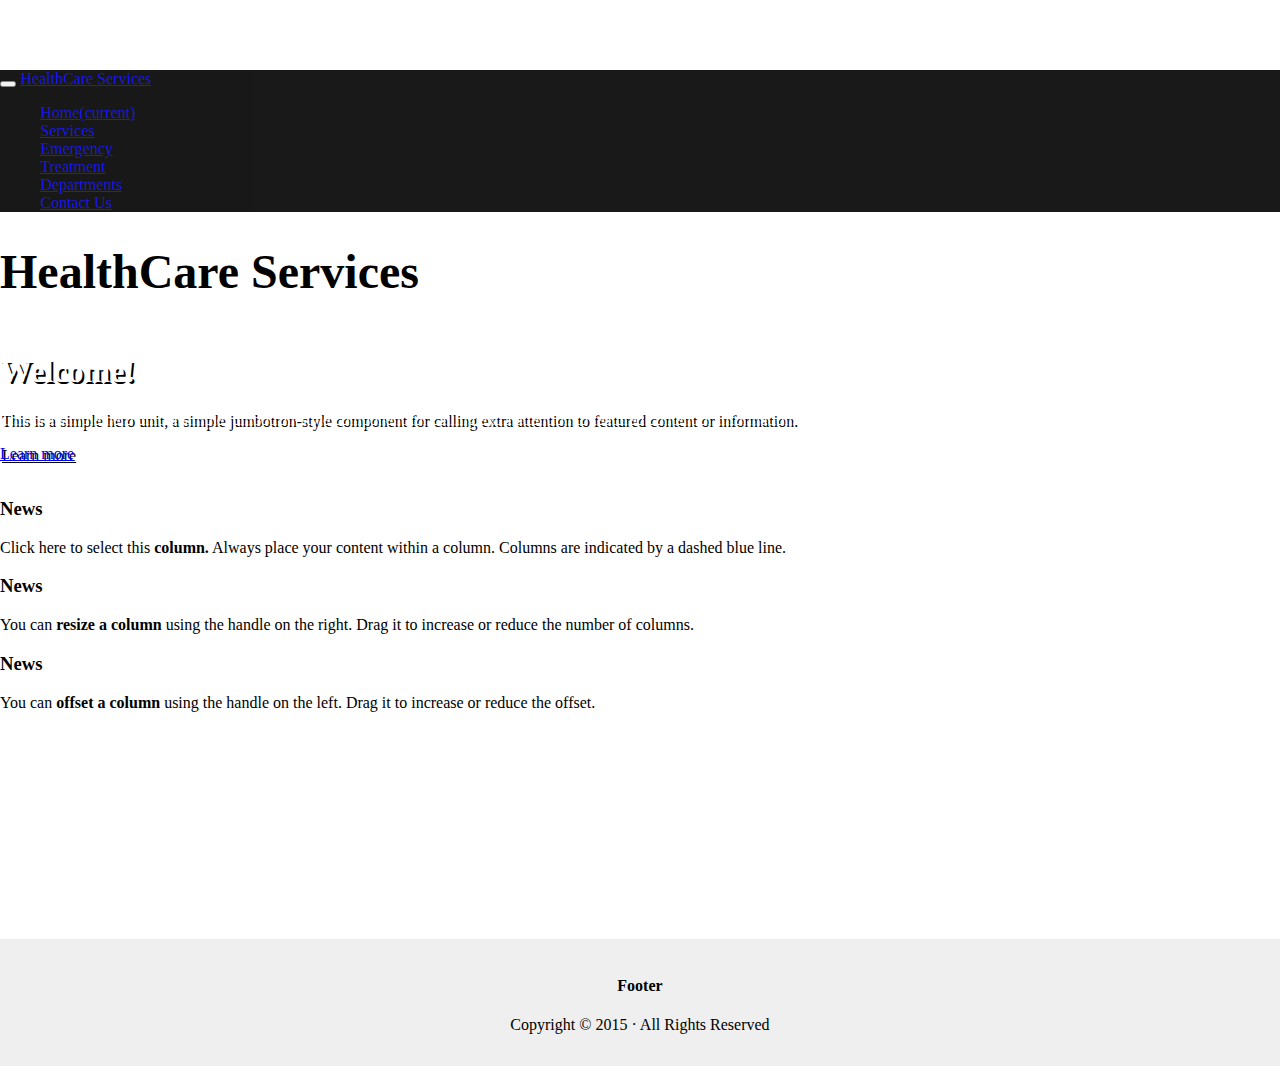
==== index.html @ 93f6fc1b "Rename index2.html to index.html" ====
<!DOCTYPE html>
<html lang="en">
<head>
<meta charset="utf-8">
<meta http-equiv="X-UA-Compatible" content="IE=edge">
<meta name="viewport" content="width=device-width, initial-scale=1">
<title>Home</title>

<!-- Bootstrap -->
<link href="css/bootstrap.css" rel="stylesheet">
<link href="css/w3.css" rel="stylesheet">
<link href="css/stykle.css" rel="stylesheet">

<!-- HTML5 shim and Respond.js for IE8 support of HTML5 elements and media queries -->
<!-- WARNING: Respond.js doesn't work if you view the page via file:// -->
<!--[if lt IE 9]>
      <script src="https://oss.maxcdn.com/html5shiv/3.7.2/html5shiv.min.js"></script>
      <script src="https://oss.maxcdn.com/respond/1.4.2/respond.min.js"></script>
    <![endif]-->
</head>
<body>
<nav class="navbar navbar-inverse navbar-fixed-top">
  <div class="container-fluid">
    <!-- Brand and toggle get grouped for better mobile display -->
    <div class="navbar-header">
      <button type="button" class="navbar-toggle collapsed" data-toggle="collapse" data-target="#inverseNavbar1"><span class="icon-bar"></span><span class="icon-bar"></span><span class="icon-bar"></span></button>
      <a class="navbar-brand" href="#">HealthCare Services</a></div>
    <!-- Collect the nav links, forms, and other content for toggling -->
    <div class="collapse navbar-collapse" id="inverseNavbar1">
      <ul class="nav navbar-nav">
        <li class="active"><a href="index2.html">Home<span class="sr-only">(current)</span></a></li>
        <li><a href="services.html">Services</a></li>
        <li><a href="emergency.html">Emergency</a></li>
          <li><a href="treatment.html">Treatment</a></li>
          <li><a href="dept.html">Departments</a></li>
          <li><a href="contact.html">Contact Us</a></li>
        </li>
      </ul>
       
      
    </div>
    <!-- /.navbar-collapse -->
  </div>
  <!-- /.container-fluid -->
</nav>
<div class="container-fluid">
  <div class="row">
    <div>
      <h1 class="text-center" style="font-size:48px">HealthCare Services</h1>
    </div>
  </div>
</div>
<div class="jumbotron">
<div class="container">
  <h1>Welcome!</h1>
  <p>This is a simple hero unit, a simple jumbotron-style component for calling extra attention to featured content or information.</p>
  <p><a class="btn btn-primary btn-lg" href="#" role="button">Learn more</a></p>
  </div>
</div>
<div class="container">
  <div class="row w3-card-4">
    <div class="text-justify col-sm-4">
      <h3 class="text-center"> News</h3>
      <p> Click here to select this<strong> column.</strong> Always place your content within a column. Columns are indicated by a dashed blue line. </p>
    </div>
    <div class="col-sm-4 text-justify">
    <h3 class="text-center"> News</h3> You can <strong>resize a column</strong> using the handle on the right. Drag it to increase or reduce the number of columns.</div>
    <div class="col-sm-4 text-justify"	>
    <h3 class="text-center"> News</h3> You can <strong>offset a column</strong> using the handle on the left. Drag it to increase or reduce the offset. </div>
  </div>
      </div>
  <div class="row w3-black footer">
    <div class="text-center col-md-6 col-md-offset-3">
      <h4>Footer </h4>
      <p>Copyright &copy; 2015 &middot; All Rights Reserved</p>
    </div>
  </div>
</div>
<!-- jQuery (necessary for Bootstrap's JavaScript plugins) --> 
<script src="js/jquery-1.11.2.min.js"></script>

<!-- Include all compiled plugins (below), or include individual files as needed --> 
<script src="js/bootstrap.js"></script>
</body>
</html>
---- css/stykle.css ----
@charset "utf-8";

html {
  height: 100%;
  box-sizing: border-box;
}

.navbar-inverse {
	opacity:0.9;
  background-color:#000000;
  background-image: none;
  background-repeat: no-repeat;
  
 }
 body {
	  padding-top: 70px; 
	  position: relative;
  		margin: 0;
  padding-bottom: 6rem;
  min-height: 100%;
	  }

.jumbotron {
    position: relative;
	background:url(../img/healthcare-industry.jpg);
    width: 100%;
    height: 100%;
    background-size: cover;
    overflow: hidden;
}

.jumbotron p{
	color:#FFFFFF;
	text-shadow: 2px 2px #000000;
}

.jumbotron h1{
	color:#FFFFFF;
	text-shadow: 2px 2px #000000;
}

.footer {
  position: absolute;
  right: 0;
  bottom: 0;
  left: 0;
  padding: 1rem;
  background-color: #efefef;
  text-align: center;
}
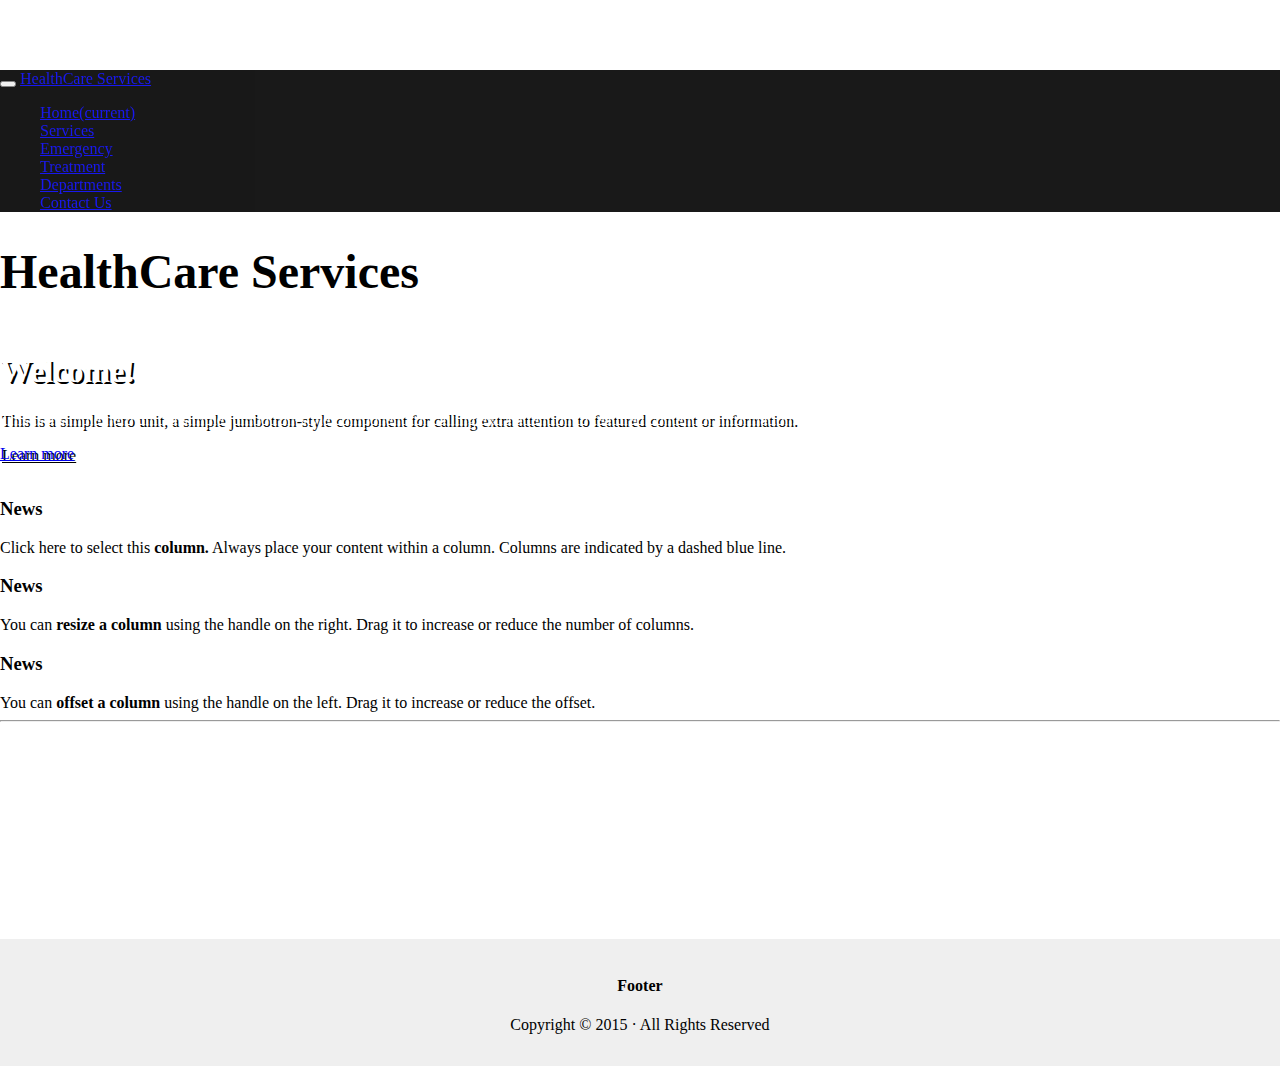
==== commit 0d1470e2: "Update index.html" ====
--- a/index.html
+++ b/index.html
@@ -69,6 +69,7 @@
     <h3 class="text-center"> News</h3> You can <strong>offset a column</strong> using the handle on the left. Drag it to increase or reduce the offset. </div>
   </div>
       </div>
+      <hr>
   <div class="row w3-black footer">
     <div class="text-center col-md-6 col-md-offset-3">
       <h4>Footer </h4>
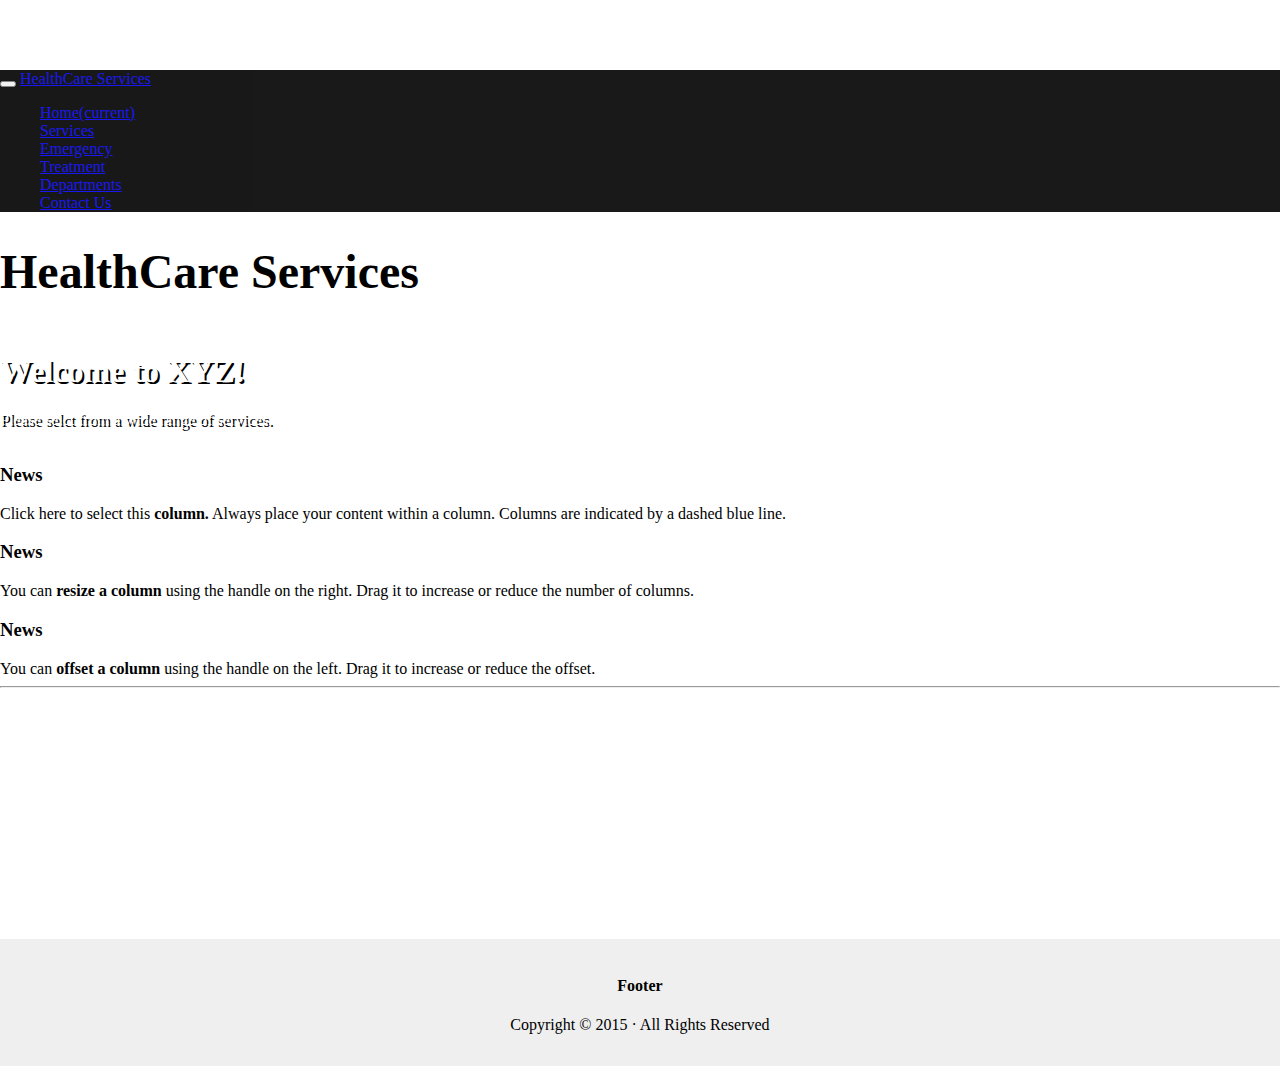
==== commit 0ac84854: "Update index.html" ====
--- a/index.html
+++ b/index.html
@@ -52,9 +52,8 @@
 </div>
 <div class="jumbotron">
 <div class="container">
-  <h1>Welcome!</h1>
-  <p>This is a simple hero unit, a simple jumbotron-style component for calling extra attention to featured content or information.</p>
-  <p><a class="btn btn-primary btn-lg" href="#" role="button">Learn more</a></p>
+  <h1>Welcome to XYZ!</h1>
+  <p>Please selct from a wide range of services.</p>
   </div>
 </div>
 <div class="container">
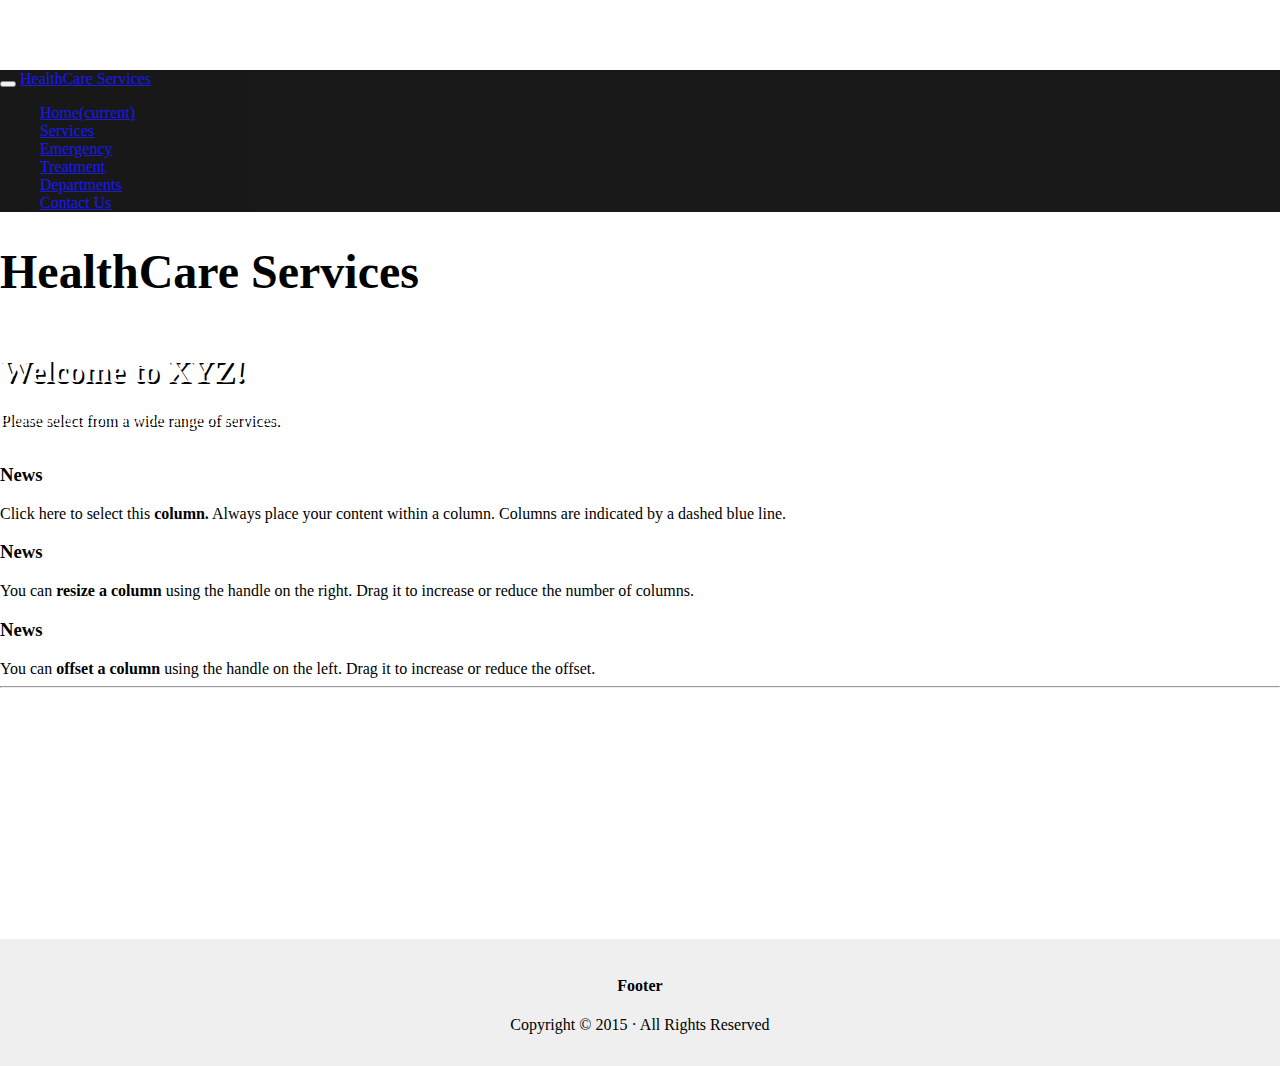
==== commit 3e980d7b: "Update index.html" ====
--- a/index.html
+++ b/index.html
@@ -53,7 +53,7 @@
 <div class="jumbotron">
 <div class="container">
   <h1>Welcome to XYZ!</h1>
-  <p>Please selct from a wide range of services.</p>
+  <p>Please select from a wide range of services.</p>
   </div>
 </div>
 <div class="container">
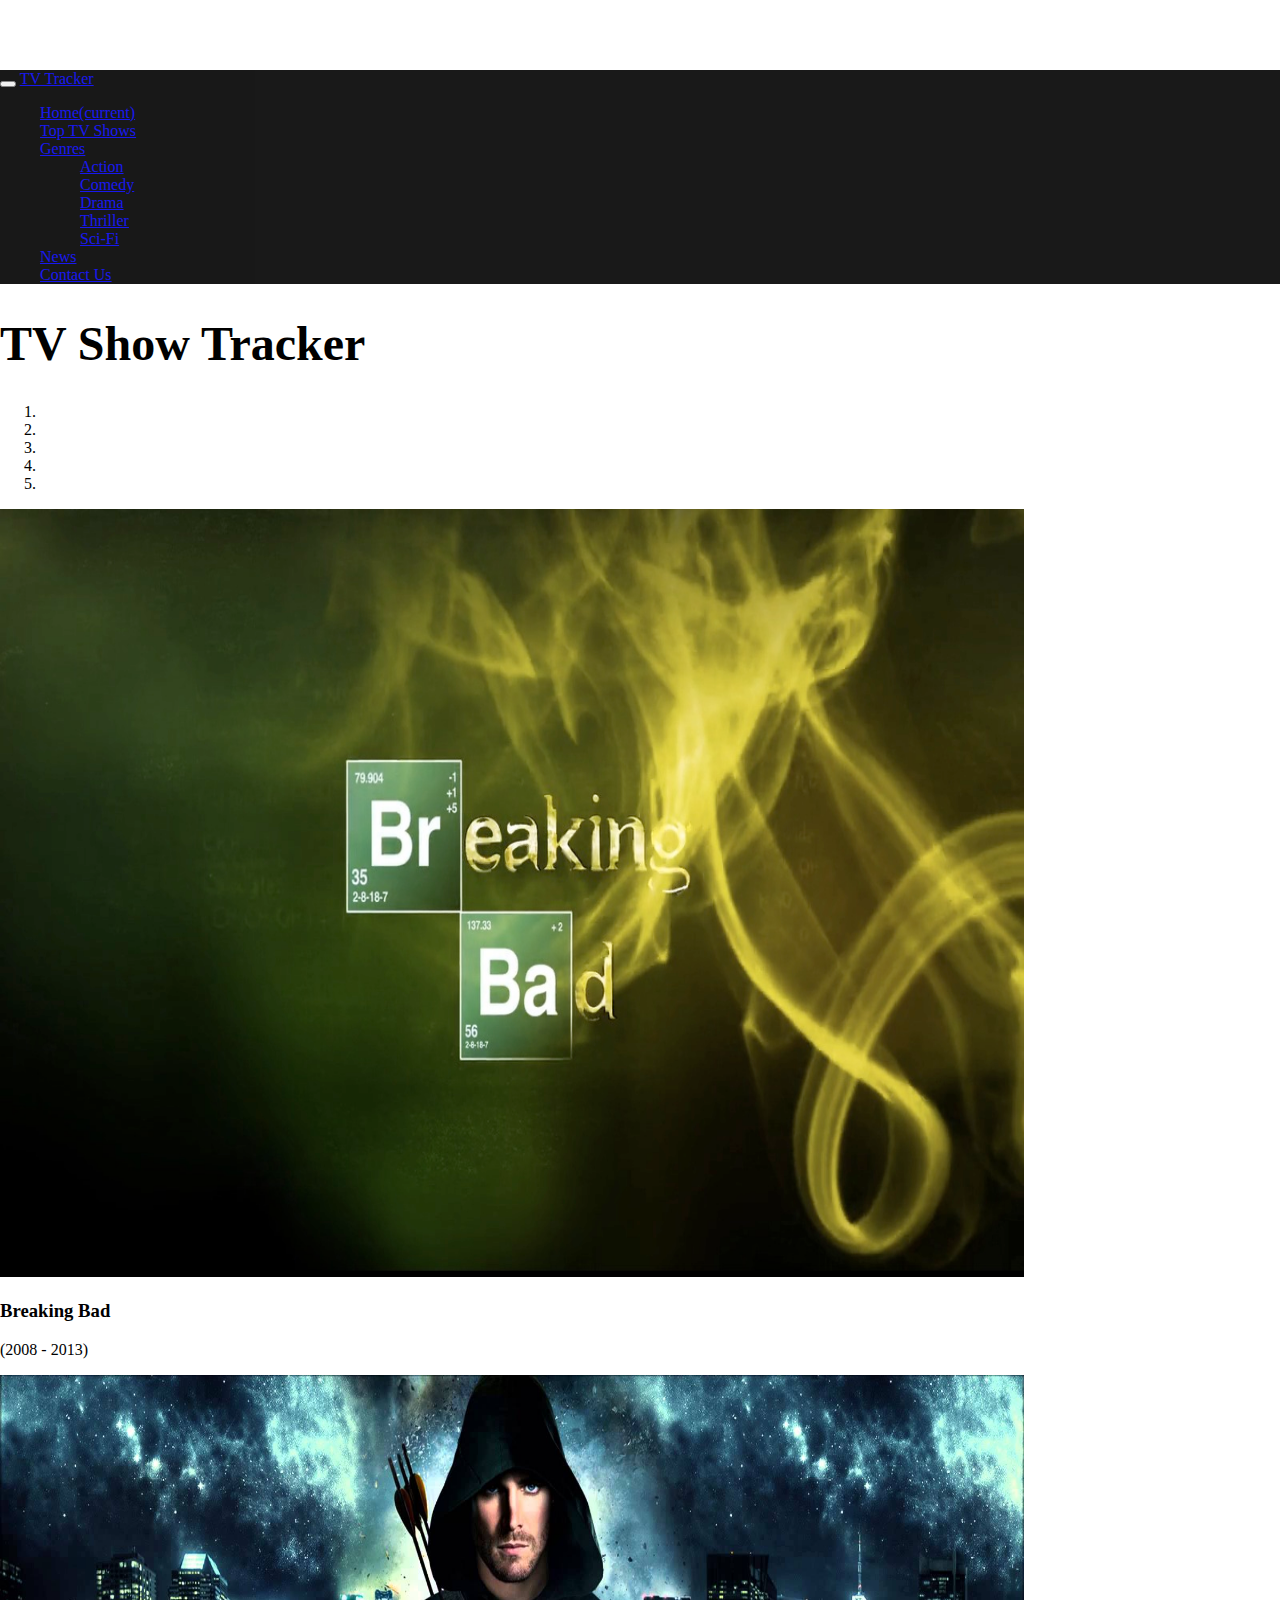
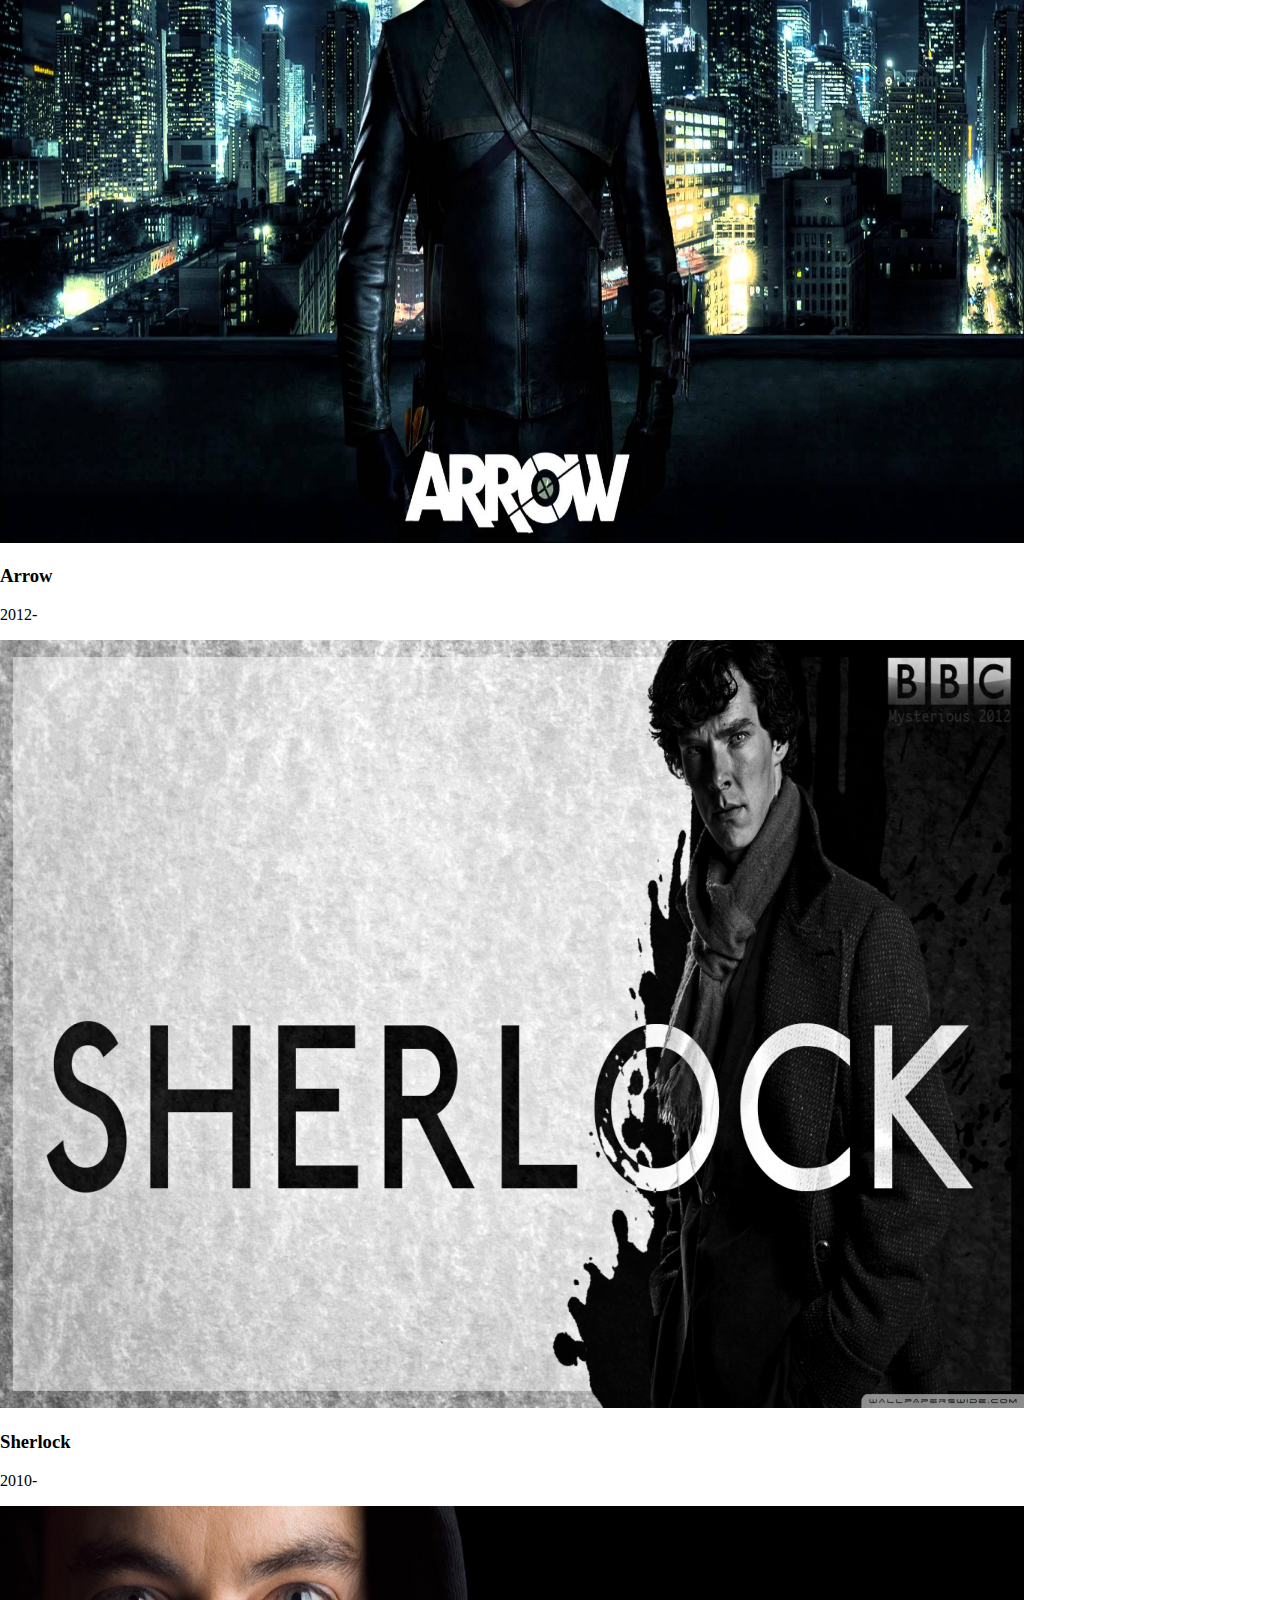
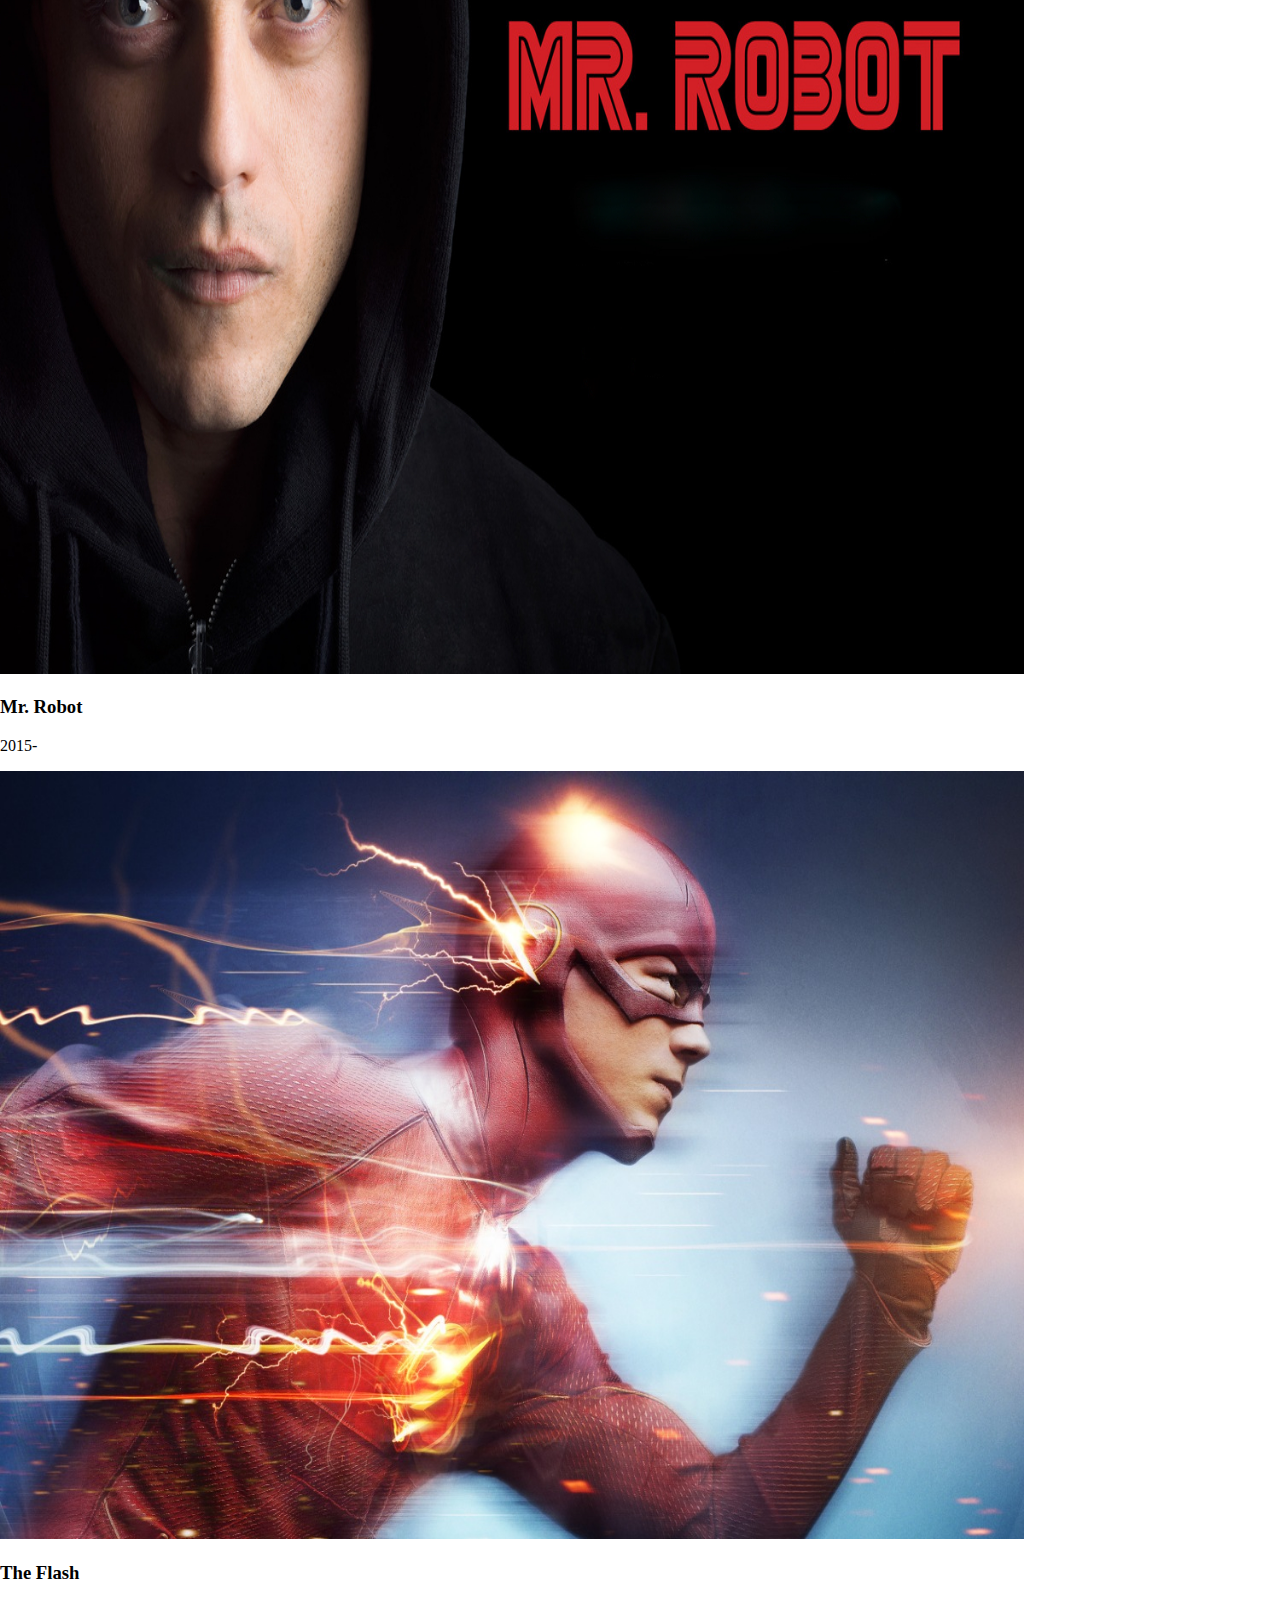
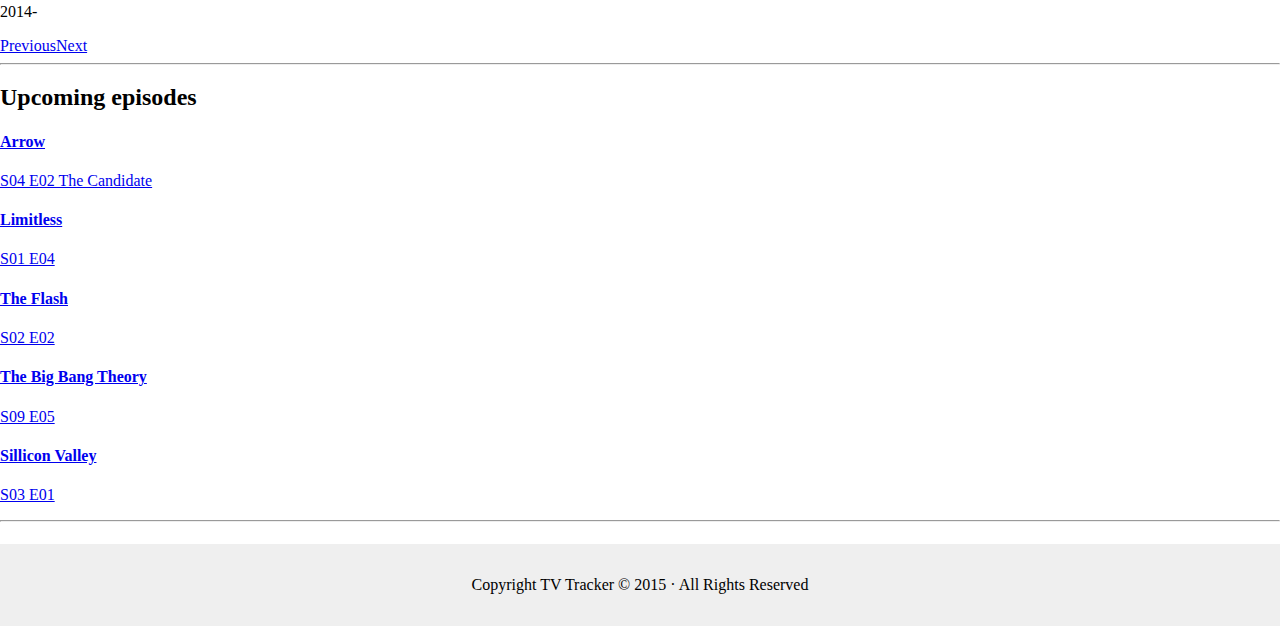
==== commit 5bd96af7: "Rebuilt" ====
--- a/index.html
+++ b/index.html
@@ -24,17 +24,23 @@
     <!-- Brand and toggle get grouped for better mobile display -->
     <div class="navbar-header">
       <button type="button" class="navbar-toggle collapsed" data-toggle="collapse" data-target="#inverseNavbar1"><span class="icon-bar"></span><span class="icon-bar"></span><span class="icon-bar"></span></button>
-      <a class="navbar-brand" href="#">HealthCare Services</a></div>
-    <!-- Collect the nav links, forms, and other content for toggling -->
+      <a class="navbar-brand" href="index.html">TV Tracker</a></div>
     <div class="collapse navbar-collapse" id="inverseNavbar1">
       <ul class="nav navbar-nav">
-        <li class="active"><a href="index2.html">Home<span class="sr-only">(current)</span></a></li>
-        <li><a href="services.html">Services</a></li>
-        <li><a href="emergency.html">Emergency</a></li>
-          <li><a href="treatment.html">Treatment</a></li>
-          <li><a href="dept.html">Departments</a></li>
+        <li class="active"><a href="index.html">Home<span class="sr-only">(current)</span></a></li>
+        
+        <li><a href="top.html">Top TV Shows</a></li>
+        <li class="dropdown"><a href="#" class="dropdown-toggle" data-toggle="dropdown" role="button" aria-expanded="false">Genres<span class="caret"></span></a>
+          <ul class="dropdown-menu" role="menu">
+            <li><a href="action.html">Action</a></li>
+            <li><a href="comedy.html">Comedy</a></li>
+            <li><a href="drama.html">Drama</a></li>
+            <li><a href="thriller.html">Thriller</a></li>
+            <li><a href="scifi.html">Sci-Fi</a></li>            
+          </ul>
+        </li>
+          <li><a href="news.html">News</a></li>
           <li><a href="contact.html">Contact Us</a></li>
-        </li>
       </ul>
        
       
@@ -46,36 +52,97 @@
 <div class="container-fluid">
   <div class="row">
     <div>
-      <h1 class="text-center" style="font-size:48px">HealthCare Services</h1>
+      <h1 class="text-center" style="font-size:48px">TV Show Tracker</h1>
+      <div id="carousel1" class="carousel slide" data-ride="carousel">
+        <ol class="carousel-indicators">
+          <li data-target="#carousel1" data-slide-to="0" class="active"></li>
+          <li data-target="#carousel1" data-slide-to="1"></li>
+          <li data-target="#carousel1" data-slide-to="2"></li>
+          <li data-target="#carousel1" data-slide-to="3"></li>
+		<li data-target="#carousel1" data-slide-to="4"></li>
+        </ol>
+        <div class="carousel-inner" role="listbox">
+          <div class="item active"><a href="breakingbad.html">
+          <img src="img/Breaking_Bad_Title_Sequence.jpg" height="768" width="1024" alt="First slide image" class="center-block">
+          </a>
+            <div class="carousel-caption">
+              <h3>Breaking Bad</h3>
+              <p>(2008 - 2013)</p>
+            </div>
+          </div>
+          <div class="item"><a href="arrow.html">
+          <img src="img/maxresdefault.jpg" alt="Second slide image" width="1024" height="768" class="center-block">
+          </a>
+            <div class="carousel-caption">
+              <h3>Arrow</h3>
+              <p>2012-</p>
+            </div>
+          </div>
+          <div class="item"><a href="sherlock.html">
+          <img src="img/sherlock-wallpaper-1366x768 (1).jpg" alt="Third slide image" width="1024" height="768" class="center-block">
+          </a>
+            <div class="carousel-caption">
+              <h3>Sherlock</h3>
+              <p>2010-</p>
+            </div>
+          </div>
+           <div class="item"><a href="mrrorbot.html">
+           <img src="img/mr.-robot-key-art1.jpg" alt="Third slide image" width="1024" height="768" class="center-block">
+           </a>
+            <div class="carousel-caption">
+              <h3>Mr. Robot</h3>
+              <p>2015-</p>
+            </div>
+          </div>
+            <div class="item"><a href="flash.html">
+            <img src="img/the_flash.jpg" alt="Third slide image" width="1024" height="768" class="center-block img-responsive">
+            </a>
+            <div class="carousel-caption">
+              <h3>The Flash</h3>
+              <p>2014-</p>
+            </div>
+          </div>
+
+        </div>
+        <a class="left carousel-control" href="#carousel1" role="button" data-slide="prev"><span class="glyphicon glyphicon-chevron-left" aria-hidden="true"></span><span class="sr-only">Previous</span></a><a class="right carousel-control" href="#carousel1" role="button" data-slide="next"><span class="glyphicon glyphicon-chevron-right" aria-hidden="true"></span><span class="sr-only">Next</span></a></div>
     </div>
   </div>
 </div>
-<div class="jumbotron">
+<hr>
+
 <div class="container">
-  <h1>Welcome to XYZ!</h1>
-  <p>Please select from a wide range of services.</p>
+  <h2 class="text-center">Upcoming episodes</h2>
+  <div class="list-group">
+    <a href="arrow.html" class="list-group-item">
+      <h4 class="list-group-item-heading">Arrow</h4>
+      <p class="list-group-item-text">S04 E02 The Candidate</p>
+    </a>
+    <a href="limitless.html" class="list-group-item">
+      <h4 class="list-group-item-heading">Limitless</h4>
+      <p class="list-group-item-text">S01 E04</p>
+    </a>
+    <a href="flash.html" class="list-group-item">
+      <h4 class="list-group-item-heading">The Flash</h4>
+      <p class="list-group-item-text">S02 E02</p>
+    </a>
+    <a href="tbbt.html" class="list-group-item">
+      <h4 class="list-group-item-heading">The Big Bang Theory</h4>
+      <p class="list-group-item-text">S09 E05</p>
+    </a>
+    <a href="sv.html" class="list-group-item">
+      <h4 class="list-group-item-heading">Sillicon Valley</h4>
+      <p class="list-group-item-text">S03 E01</p>
+    </a>
   </div>
 </div>
-<div class="container">
-  <div class="row w3-card-4">
-    <div class="text-justify col-sm-4">
-      <h3 class="text-center"> News</h3>
-      <p> Click here to select this<strong> column.</strong> Always place your content within a column. Columns are indicated by a dashed blue line. </p>
-    </div>
-    <div class="col-sm-4 text-justify">
-    <h3 class="text-center"> News</h3> You can <strong>resize a column</strong> using the handle on the right. Drag it to increase or reduce the number of columns.</div>
-    <div class="col-sm-4 text-justify"	>
-    <h3 class="text-center"> News</h3> You can <strong>offset a column</strong> using the handle on the left. Drag it to increase or reduce the offset. </div>
-  </div>
-      </div>
-      <hr>
+
+<hr>
+	  
   <div class="row w3-black footer">
     <div class="text-center col-md-6 col-md-offset-3">
-      <h4>Footer </h4>
-      <p>Copyright &copy; 2015 &middot; All Rights Reserved</p>
+      <p>Copyright TV Tracker &copy; 2015 &middot; All Rights Reserved</p>
     </div>
   </div>
-</div>
 <!-- jQuery (necessary for Bootstrap's JavaScript plugins) --> 
 <script src="js/jquery-1.11.2.min.js"></script>
 
--- a/css/stykle.css
+++ b/css/stykle.css
@@ -47,4 +47,16 @@
   padding: 1rem;
   background-color: #efefef;
   text-align: center;
+}
+
+.row-centered {
+    text-align:center;
+}
+.col-centered {
+    display:inline-block;
+    float:none;
+    /* reset the text-align */
+    text-align:left;
+    /* inline-block space fix */
+    margin-right:-4px;
 }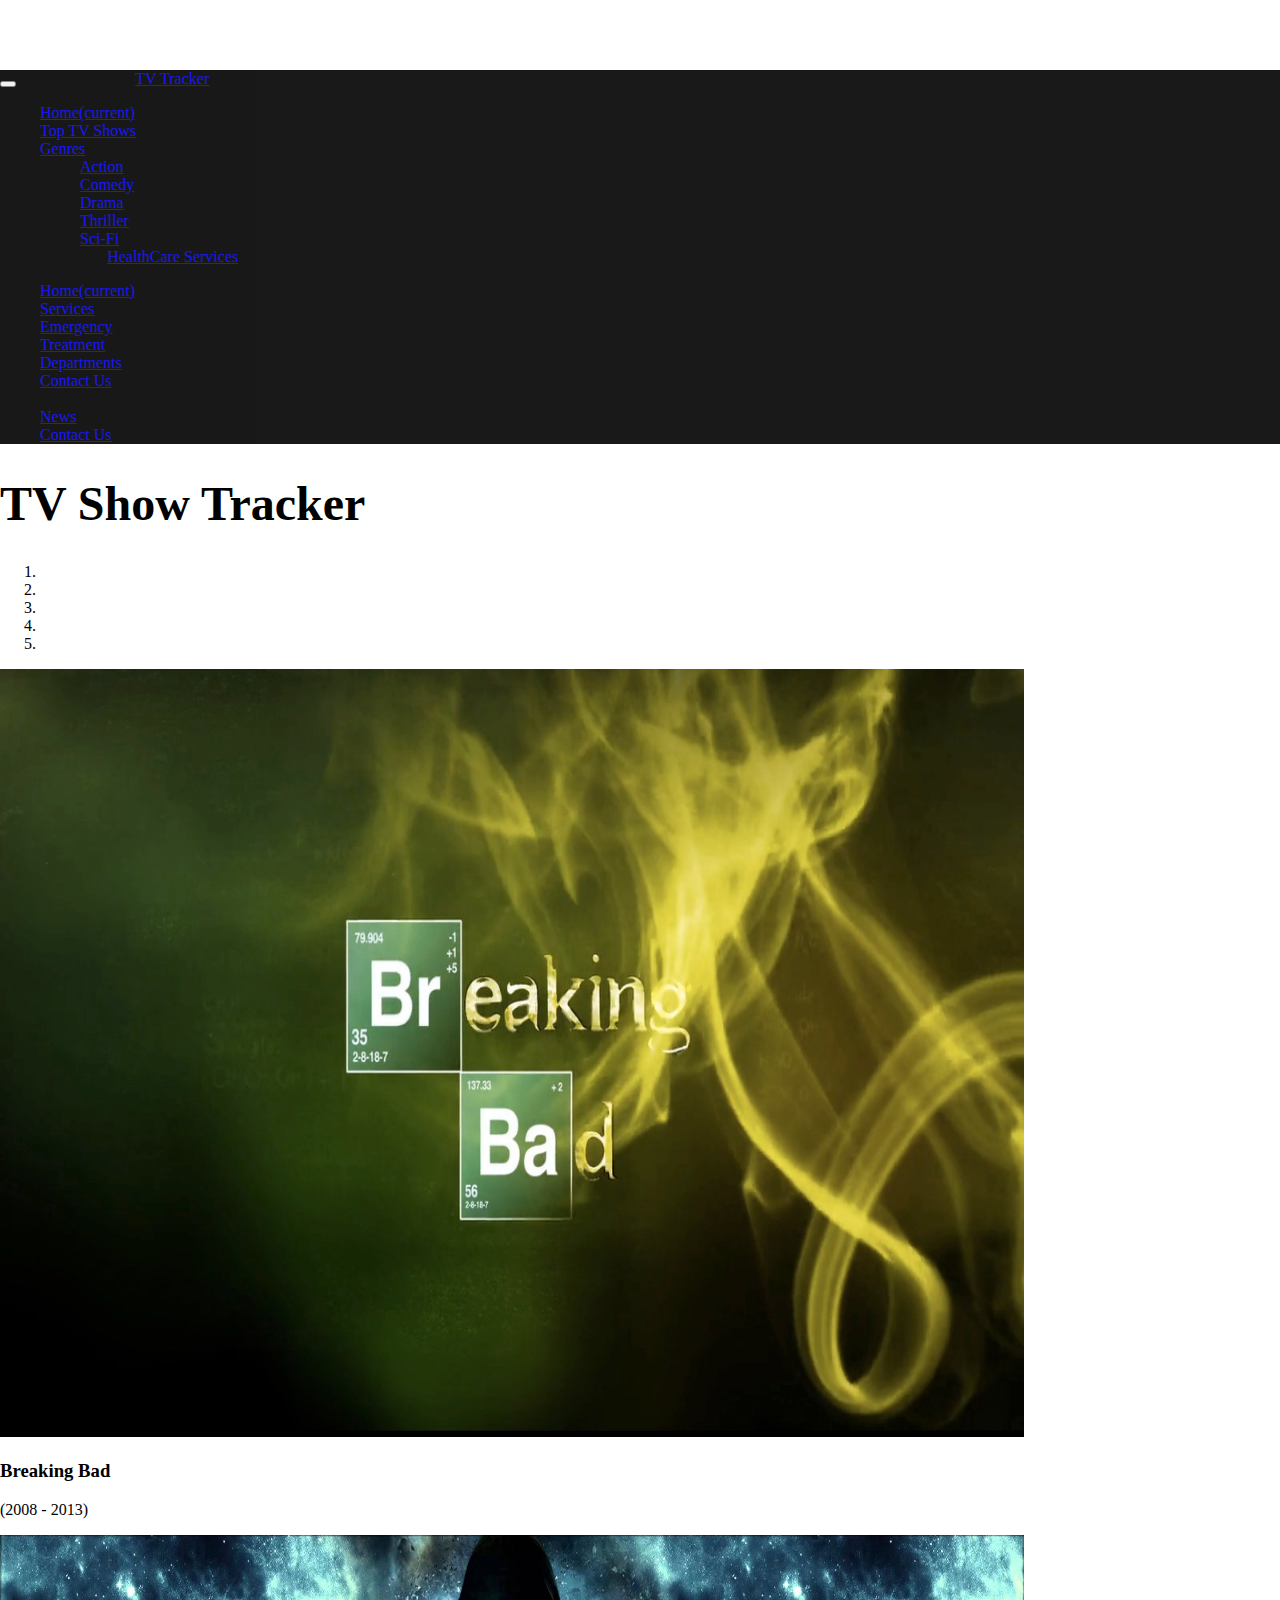
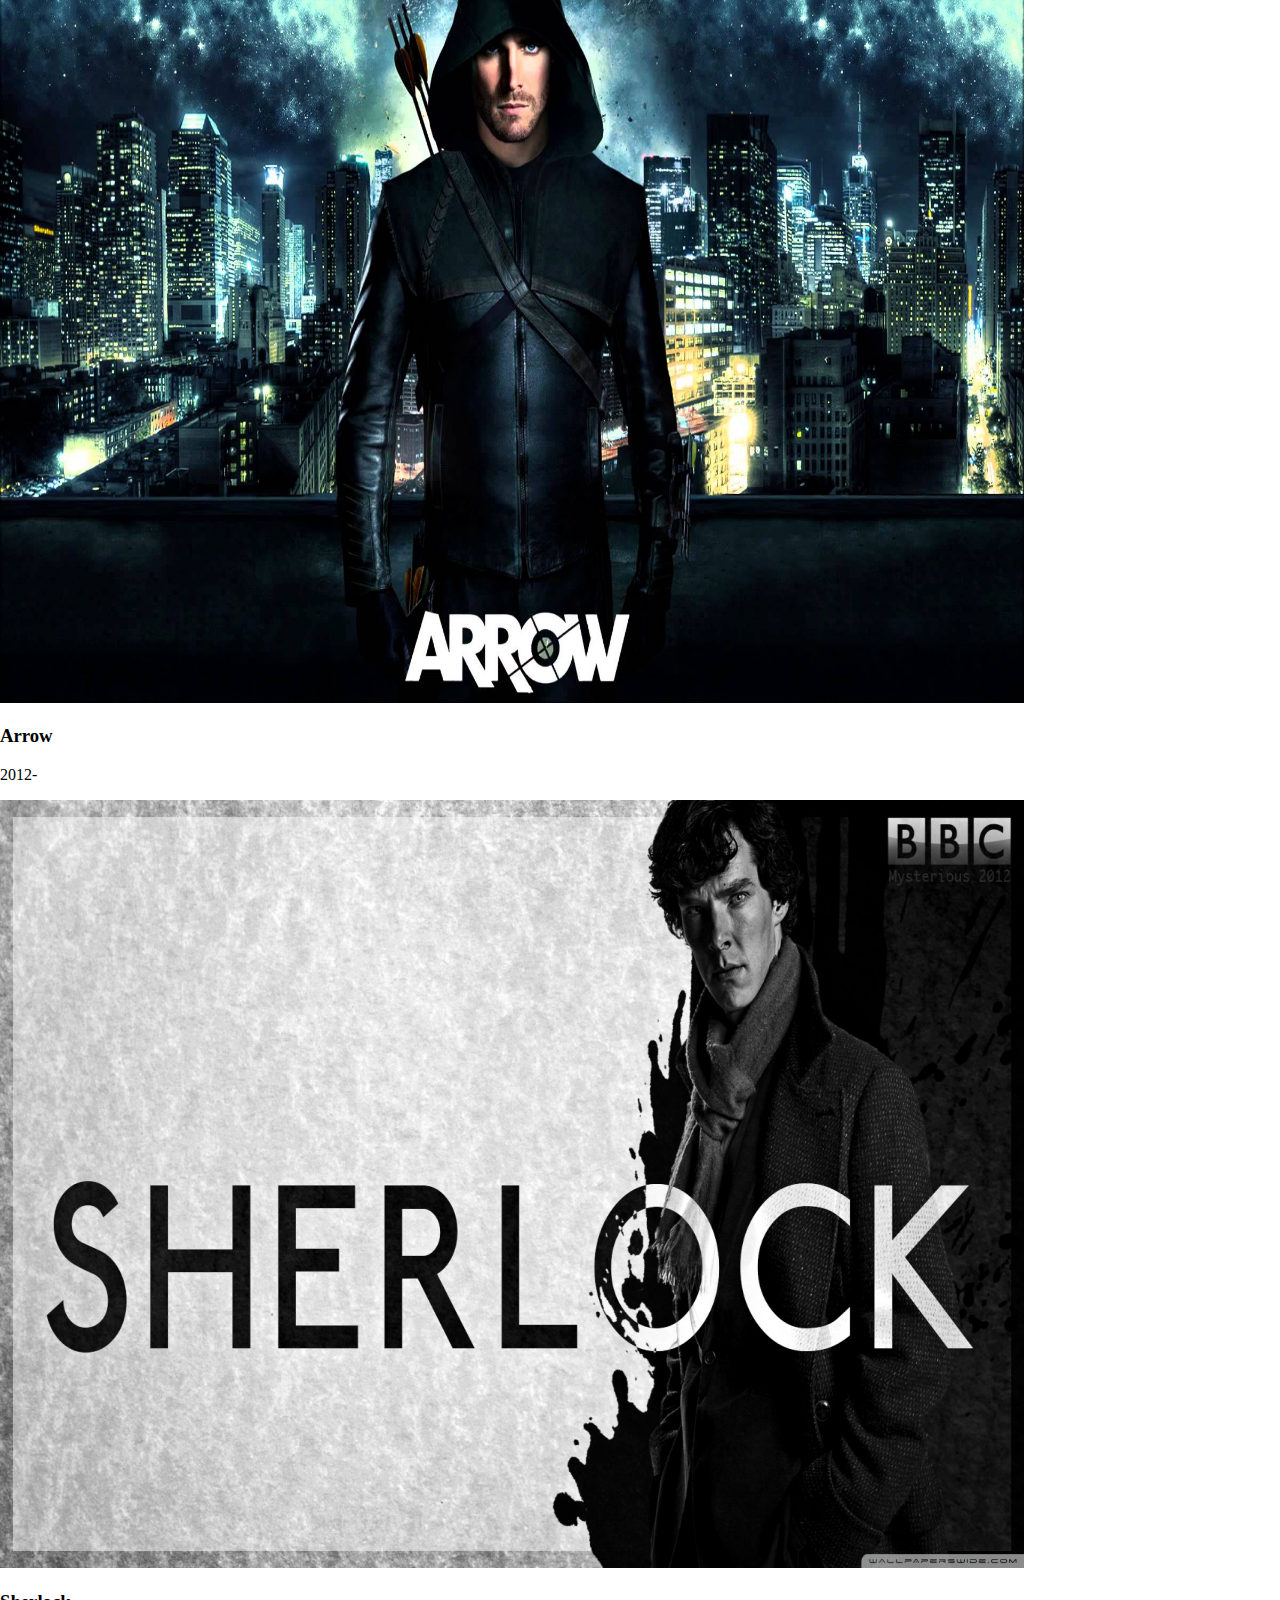
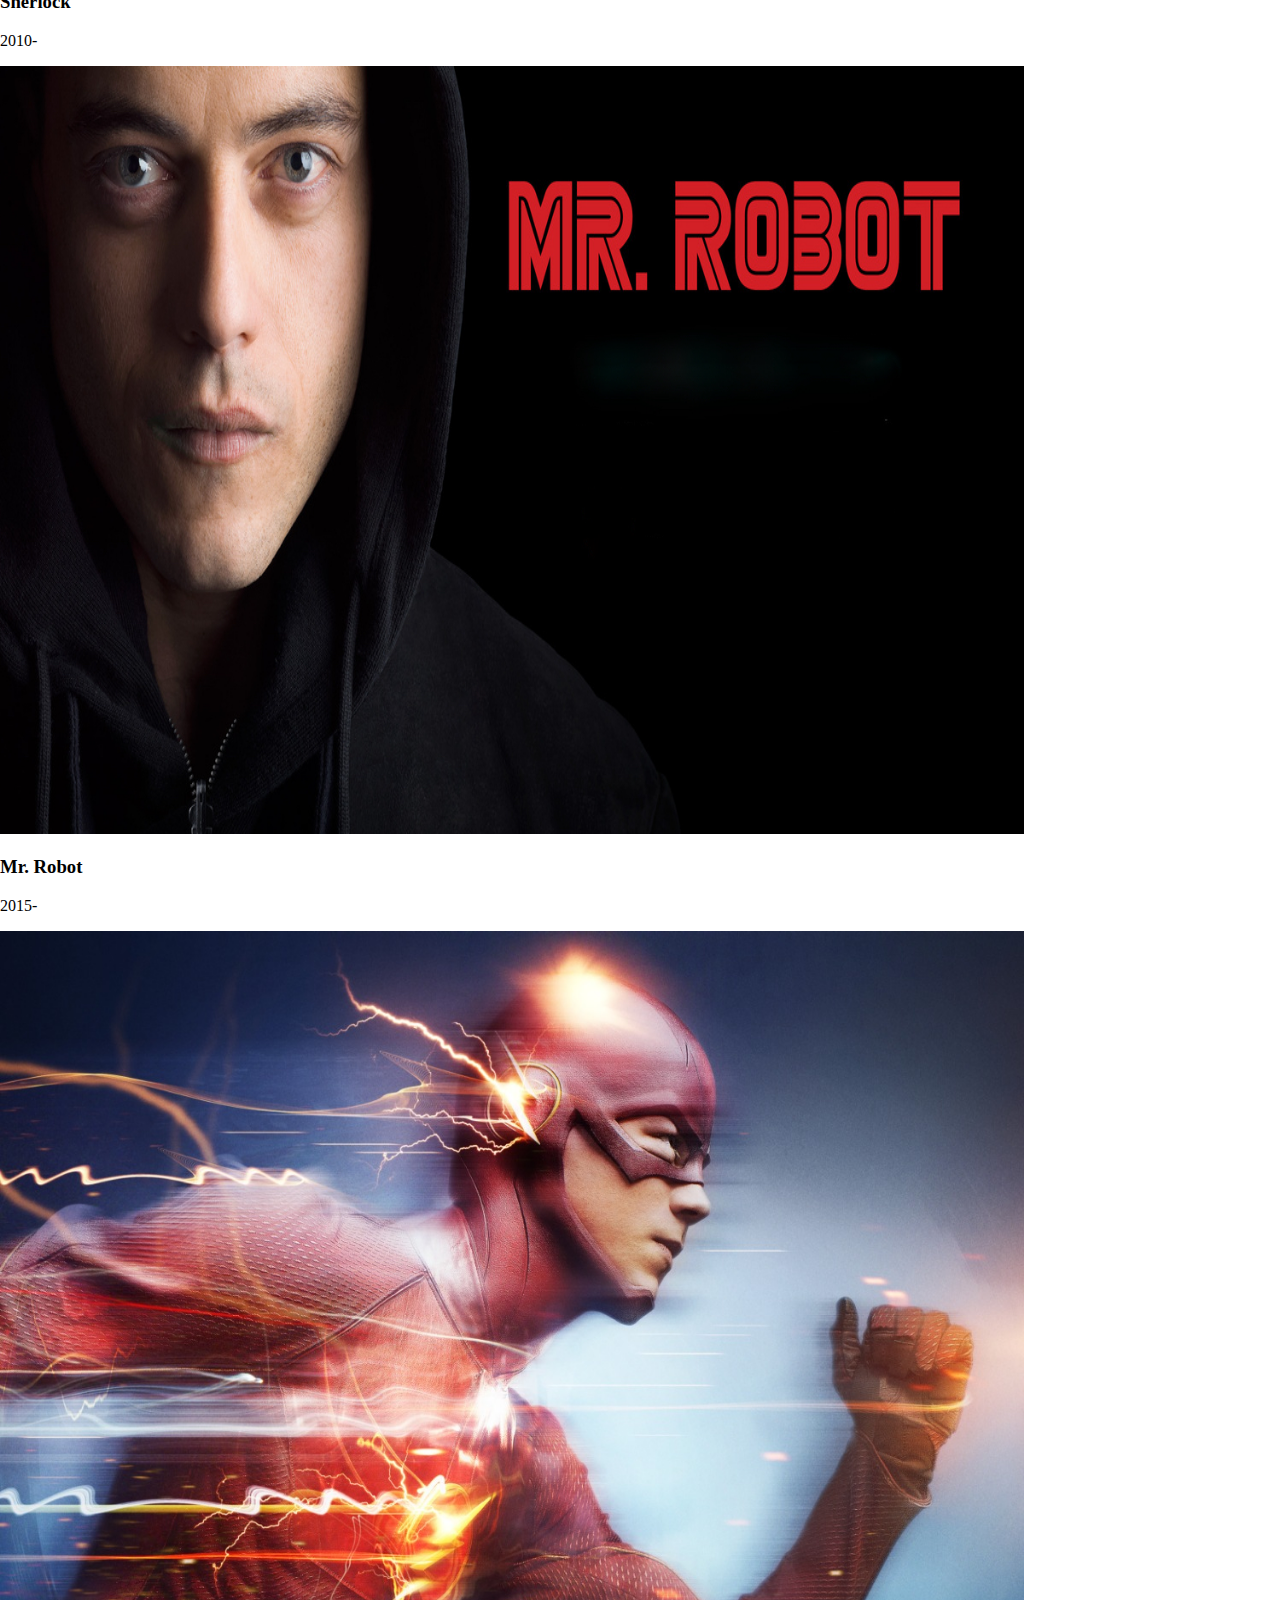
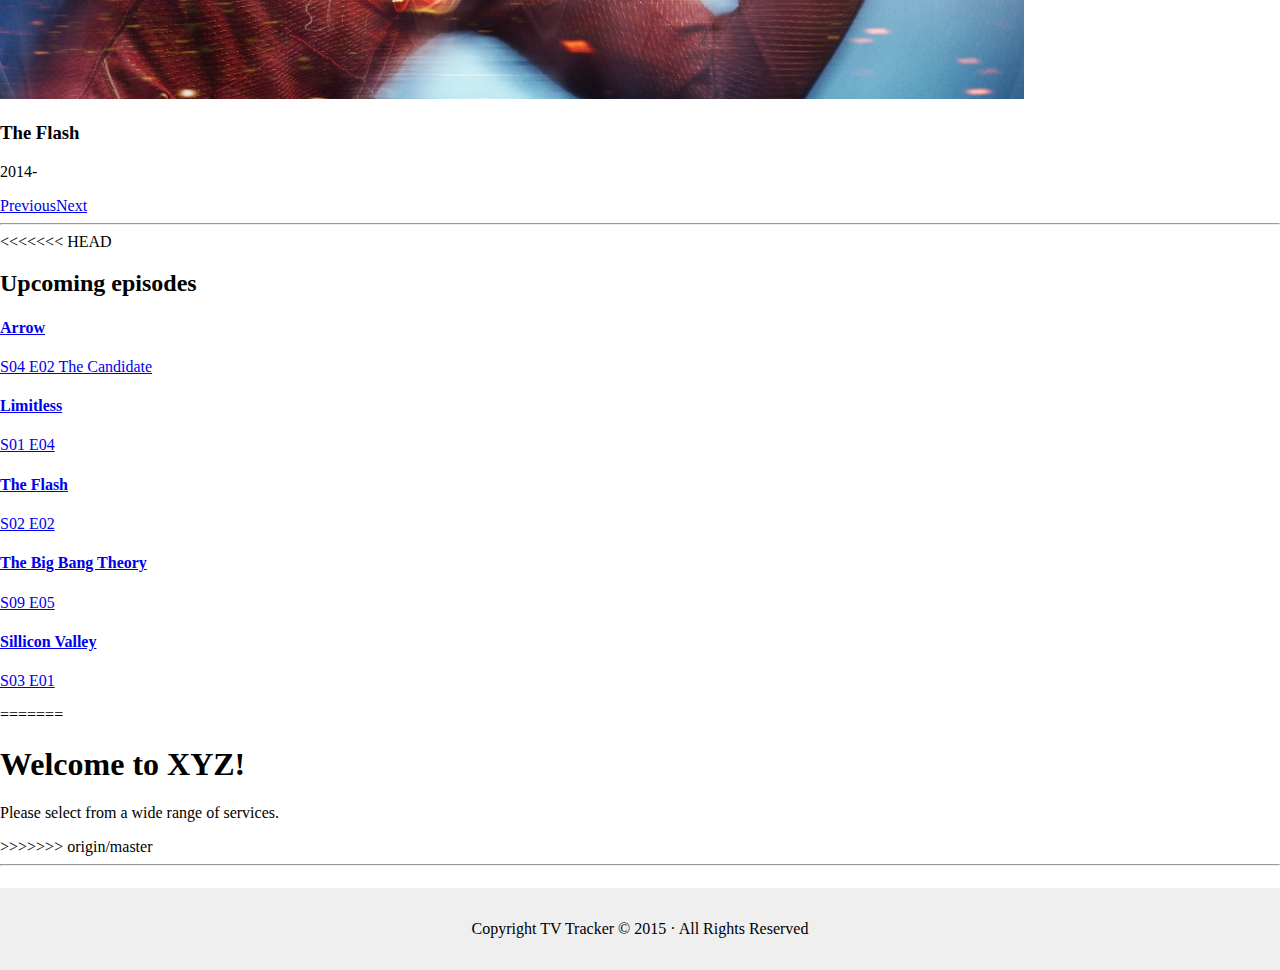
==== commit 80d3b545: "Merge remote-tracking branch 'origin/master'" ====
--- a/index.html
+++ b/index.html
@@ -24,6 +24,7 @@
     <!-- Brand and toggle get grouped for better mobile display -->
     <div class="navbar-header">
       <button type="button" class="navbar-toggle collapsed" data-toggle="collapse" data-target="#inverseNavbar1"><span class="icon-bar"></span><span class="icon-bar"></span><span class="icon-bar"></span></button>
+<<<<<<< HEAD
       <a class="navbar-brand" href="index.html">TV Tracker</a></div>
     <div class="collapse navbar-collapse" id="inverseNavbar1">
       <ul class="nav navbar-nav">
@@ -38,6 +39,18 @@
             <li><a href="thriller.html">Thriller</a></li>
             <li><a href="scifi.html">Sci-Fi</a></li>            
           </ul>
+=======
+      <a class="navbar-brand" href="index.html">HealthCare Services</a></div>
+    <!-- Collect the nav links, forms, and other content for toggling -->
+    <div class="collapse navbar-collapse" id="inverseNavbar1">
+      <ul class="nav navbar-nav">
+        <li class="active"><a href="index.html">Home<span class="sr-only">(current)</span></a></li>
+        <li><a href="services.html">Services</a></li>
+        <li><a href="emergency.html">Emergency</a></li>
+          <li><a href="treatment.html">Treatment</a></li>
+          <li><a href="dept.html">Departments</a></li>
+          <li><a href="contact.html">Contact Us</a></li>
+>>>>>>> origin/master
         </li>
           <li><a href="news.html">News</a></li>
           <li><a href="contact.html">Contact Us</a></li>
@@ -111,6 +124,7 @@
 <hr>
 
 <div class="container">
+<<<<<<< HEAD
   <h2 class="text-center">Upcoming episodes</h2>
   <div class="list-group">
     <a href="arrow.html" class="list-group-item">
@@ -133,6 +147,10 @@
       <h4 class="list-group-item-heading">Sillicon Valley</h4>
       <p class="list-group-item-text">S03 E01</p>
     </a>
+=======
+  <h1>Welcome to XYZ!</h1>
+  <p>Please select from a wide range of services.</p>
+>>>>>>> origin/master
   </div>
 </div>
 
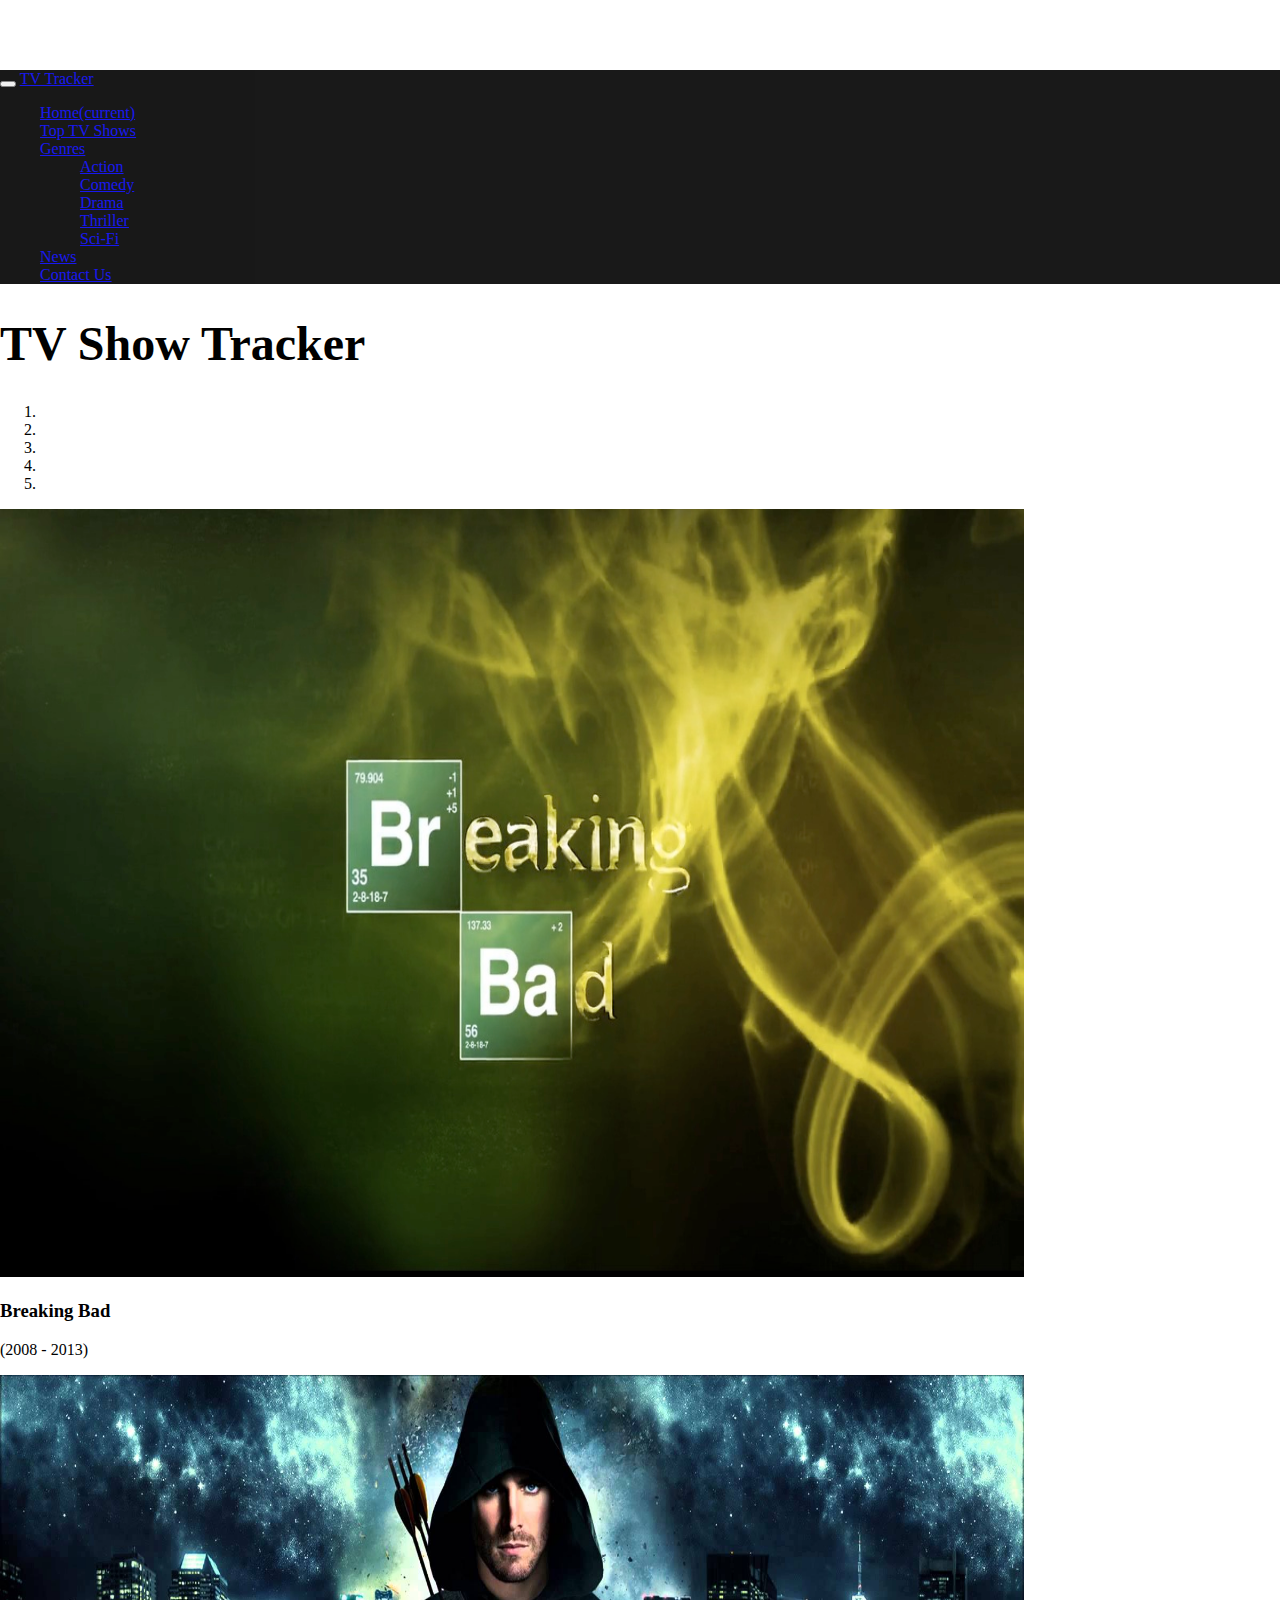
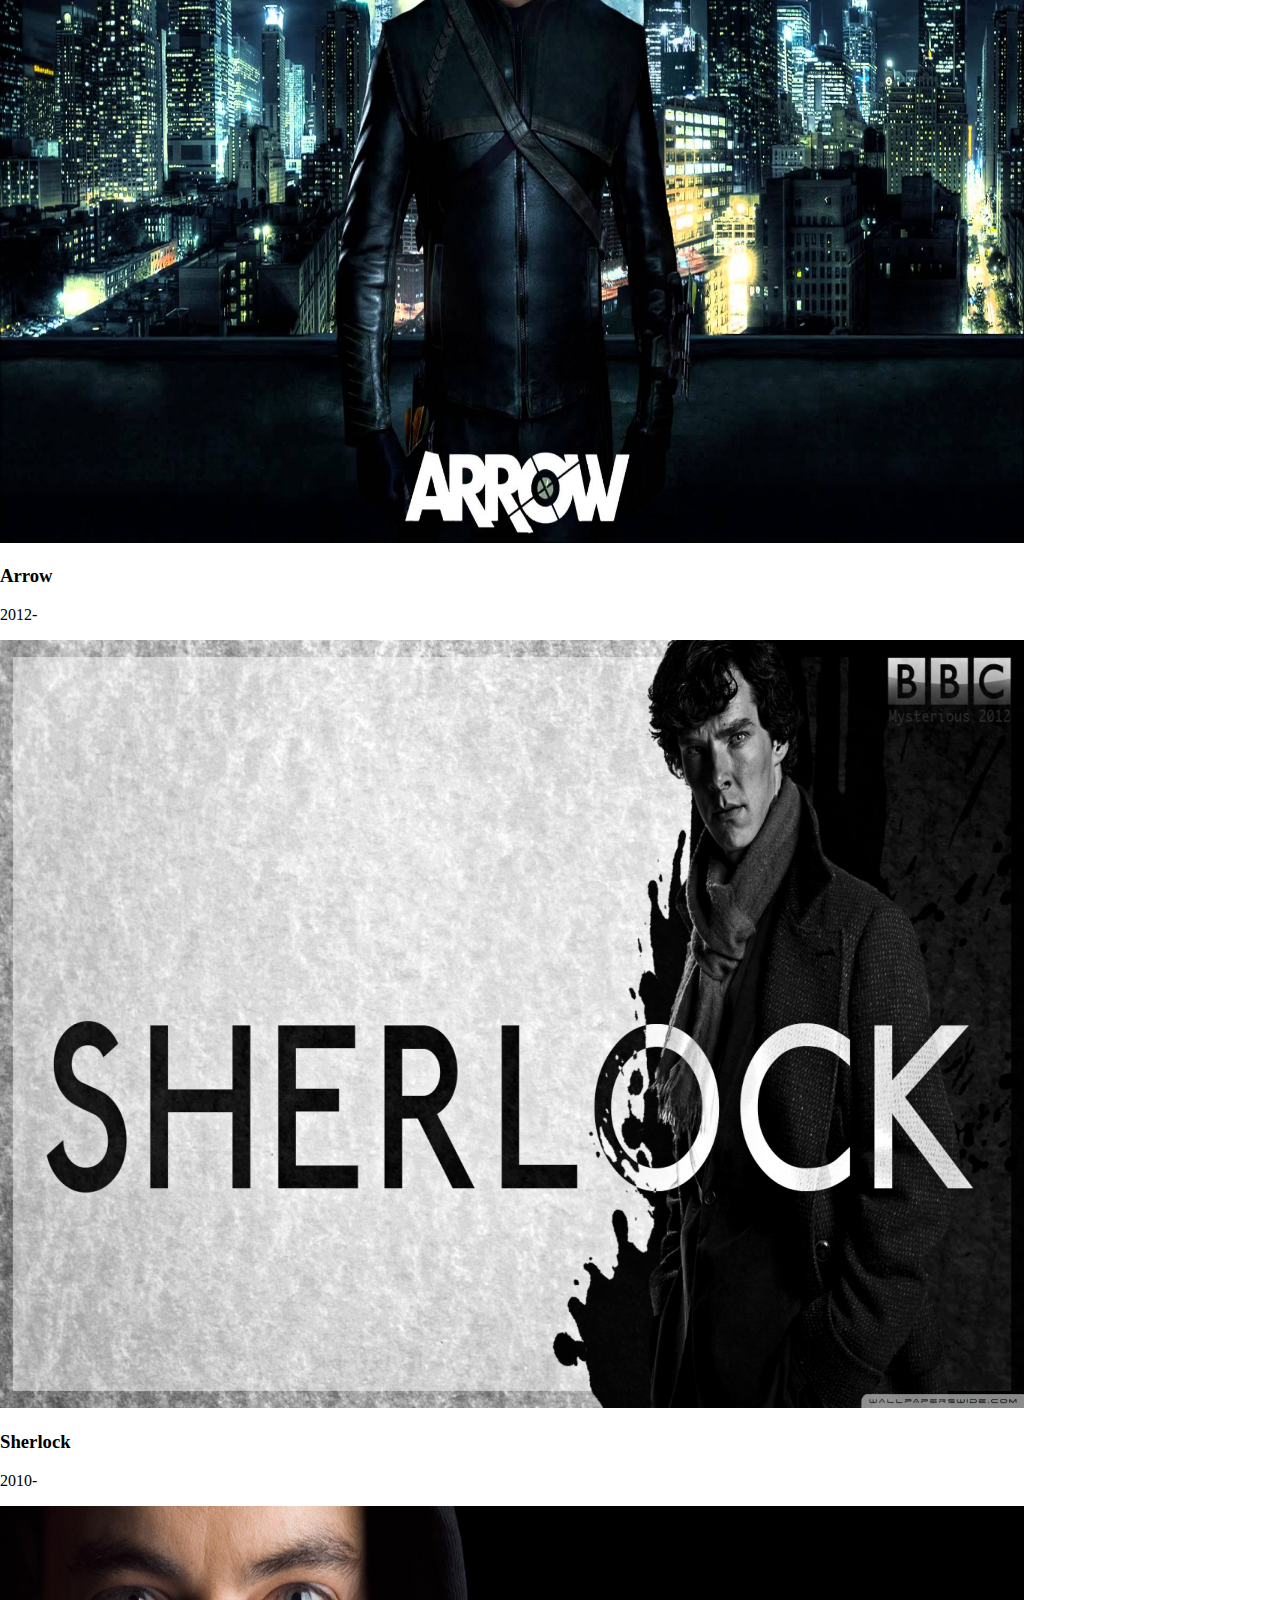
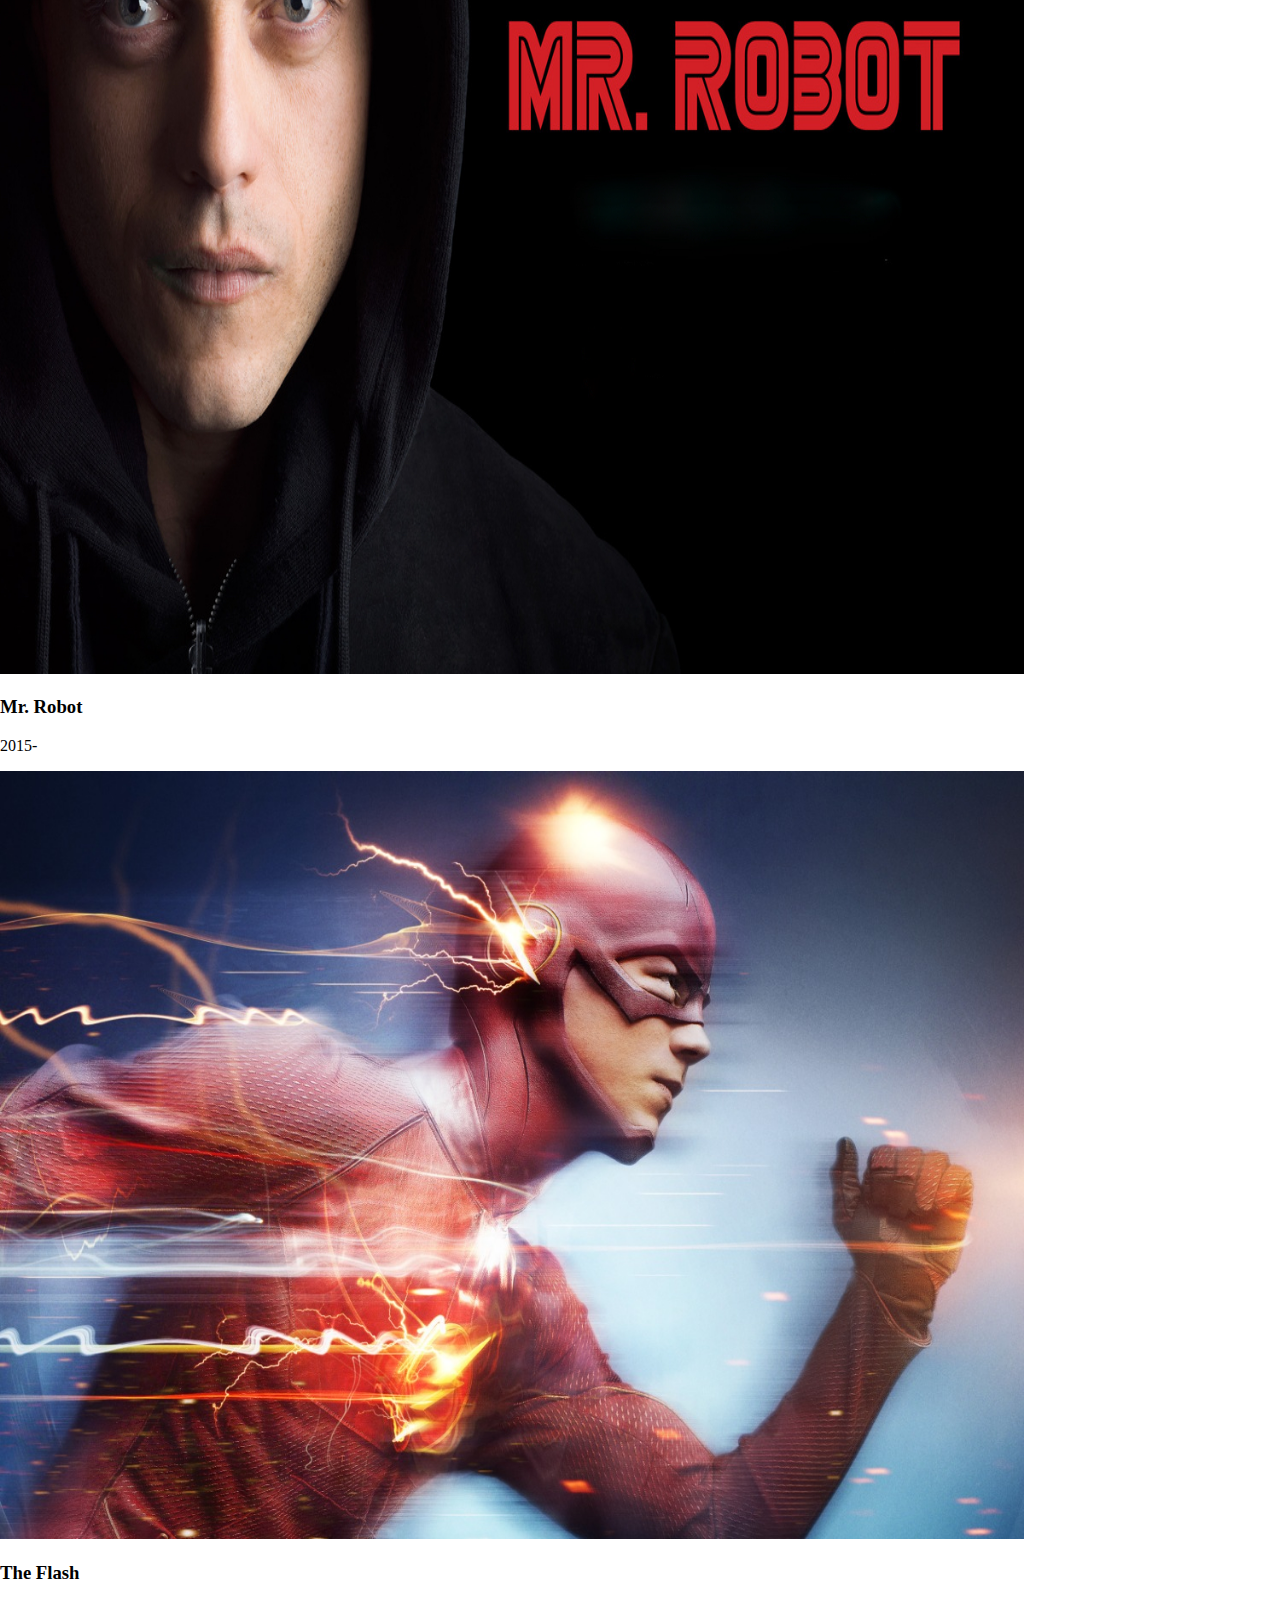
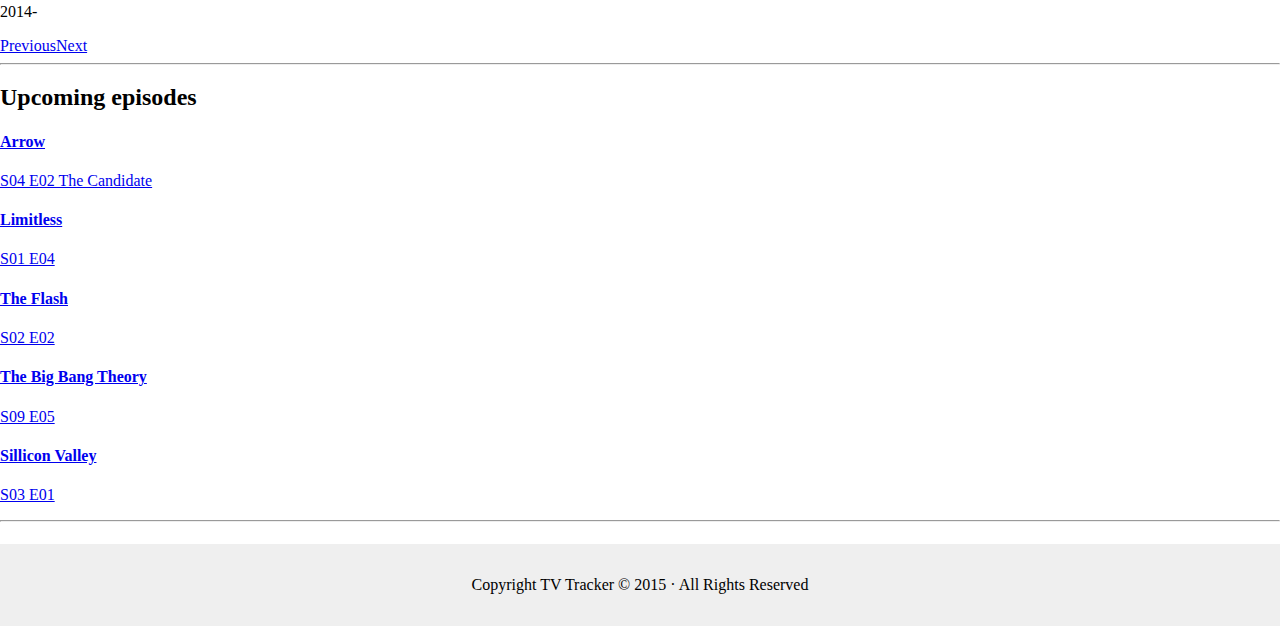
==== commit af551083: "Update index.html" ====
--- a/index.html
+++ b/index.html
@@ -24,7 +24,6 @@
     <!-- Brand and toggle get grouped for better mobile display -->
     <div class="navbar-header">
       <button type="button" class="navbar-toggle collapsed" data-toggle="collapse" data-target="#inverseNavbar1"><span class="icon-bar"></span><span class="icon-bar"></span><span class="icon-bar"></span></button>
-<<<<<<< HEAD
       <a class="navbar-brand" href="index.html">TV Tracker</a></div>
     <div class="collapse navbar-collapse" id="inverseNavbar1">
       <ul class="nav navbar-nav">
@@ -39,18 +38,6 @@
             <li><a href="thriller.html">Thriller</a></li>
             <li><a href="scifi.html">Sci-Fi</a></li>            
           </ul>
-=======
-      <a class="navbar-brand" href="index.html">HealthCare Services</a></div>
-    <!-- Collect the nav links, forms, and other content for toggling -->
-    <div class="collapse navbar-collapse" id="inverseNavbar1">
-      <ul class="nav navbar-nav">
-        <li class="active"><a href="index.html">Home<span class="sr-only">(current)</span></a></li>
-        <li><a href="services.html">Services</a></li>
-        <li><a href="emergency.html">Emergency</a></li>
-          <li><a href="treatment.html">Treatment</a></li>
-          <li><a href="dept.html">Departments</a></li>
-          <li><a href="contact.html">Contact Us</a></li>
->>>>>>> origin/master
         </li>
           <li><a href="news.html">News</a></li>
           <li><a href="contact.html">Contact Us</a></li>
@@ -124,7 +111,6 @@
 <hr>
 
 <div class="container">
-<<<<<<< HEAD
   <h2 class="text-center">Upcoming episodes</h2>
   <div class="list-group">
     <a href="arrow.html" class="list-group-item">
@@ -147,10 +133,6 @@
       <h4 class="list-group-item-heading">Sillicon Valley</h4>
       <p class="list-group-item-text">S03 E01</p>
     </a>
-=======
-  <h1>Welcome to XYZ!</h1>
-  <p>Please select from a wide range of services.</p>
->>>>>>> origin/master
   </div>
 </div>
 
